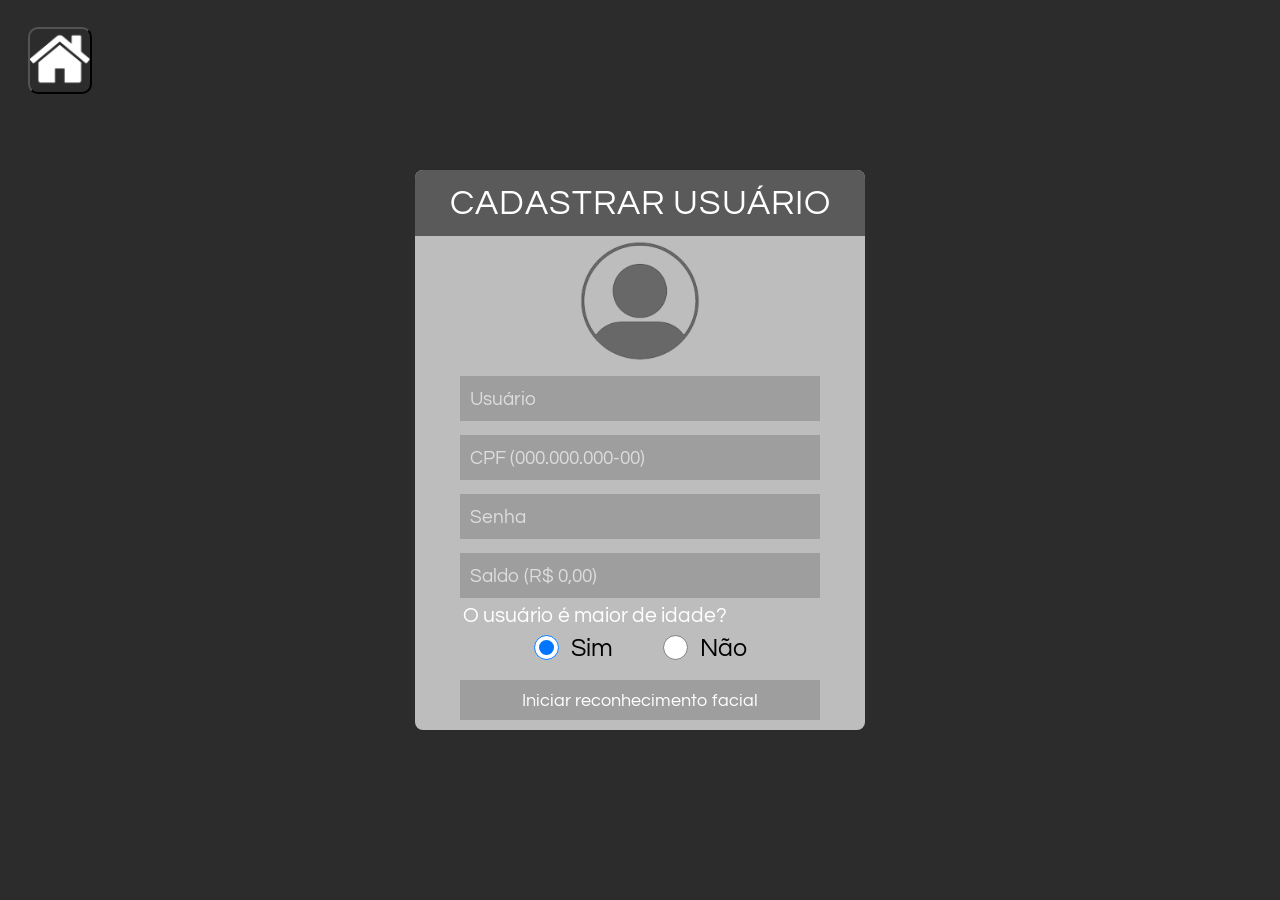
==== esp32/data/caduser.html @ 04819565 "esp32 webserver (sem requests python)" ====
<!DOCTYPE html>
<html lang="pt-BR">
<head>
    <meta charset="UTF-8">
    <meta name="viewport" content="width=device-width, initial-scale=1.0">
    <title>Cadastrar Usuário</title>
    <link rel="stylesheet" href="css/caduser.css">
</head>
<body>

    <div class="cad-box" id="cadbox">

        <h2 id="cad">CADASTRAR USUÁRIO</h2>

        <div id="imgbox-cad">
            <img id="caduser" src="png/user2.png" alt="Usuário">
        </div>

        <form id="formuser"> 

            <input 
                type="text"
                id="nome"
                name="nome"
                placeholder="Usuário"
                required
            >
            <input 
                type="tel"
                pattern="\d{3}\.\d{3}\.\d{3}-\d{2}"
                id="cpf"
                name="cpf"
                placeholder="CPF (000.000.000-00)"
                required
            >

            <input 
                type="password"
                id="senha"
                name="senha"
                placeholder="Senha"
                required
            >
            <input 
                type="number"
                id="saldo"
                name="saldo"
                min="0"
                step="0.01"
                placeholder="Saldo (R$ 0,00)"
                required
            >
            <div id="legenda">
                <legend > O usuário é maior de idade?</legend>
            </div>
            
            <div class="maioridade">
                <div class="sim">
                <input
                    type="radio"
                    id="maioridade1"
                    name="maioridade"
                    value="sim" 
                    checked />
                    
                    <div class="maioridade1">
                <label for="maioridade1">Sim</label>
            </div>
            </div>
            <div class="sim">
                <input 
                    type="radio"
                    id="maioridade2"
                    name="maioridade" 
                    value="nao"/>
                    
                <label for="maioridade2">Não</label>
            </div>
            </div>
            <div>
            <button id="loginbt" type="submit" >Iniciar reconhecimento facial</button>
            </div>
        </form>

    </div>

<div class="home">
  <button class="btn-icon-home" onclick="GoToIndex()">
    <img src="png/house.png" alt="">
  </button>
</div>

    <script src="js/caduser.js"></script>

</body>
</html>
---- esp32/data/css/caduser.css ----
@import url('https://fonts.googleapis.com/css2?family=Questrial&display=swap');

* {
  margin: 0;
  padding: 0;
  box-sizing: border-box;
  font-family: "Questrial", sans-serif;
  font-weight: 400;
  font-style: normal;
}

body {
  height: 100vh;
  background: #2c2c2c;
  display: flex;
  justify-content: center;
  align-items: center;
}

#cadbox{
  width: 450px;
  height: 560px;
  background: #bdbdbd;
  border-radius: 8px;
  overflow: hidden;
  text-align: center;
}

#cad {
  display: block;
  background: #5a5a5a;
  color: white;
  padding: 15px;
  font-size: 35px;
  letter-spacing: 1px;
}

#imgbox-cad {
  padding: 5px;
}

/* Avatar */
#caduser {
  width: 120px;
  height: 120px;
  background: transparent;
  border-radius: 10px;
  padding: 0px;
  object-fit: contain;
  opacity: 0.8;
}

/* Inputs */
input {
  width: 80%;
  height: 45px;
  padding: 10px;
  font-size: 19px ;
  margin: 7px 0;
  border: none;
  background: #9e9e9e;
  color: white;
}

input::placeholder {
  color: #ddd;
}

#legenda {
    width: 80%;
    height: 20px;
    padding: 0px;
    font-size: 21px ;
    border: none;
    color: white;
}


.maioridade label {

    font-size: 25px;
}

#maioridade1 {
  display: flex;
    height: 25px;
    width: 25px;
    padding: 0px;
    font-size: 59px ;
    margin: 10px 0px;
    border: none;
    background: #9e9e9e;
    color: black;
    

}
.sim {
    display: flex;
    align-items: center;
    justify-content: left;
    gap: 12px;

}

#maioridade2 {
    height: 25px;
    width: 25px;
    padding: 10px;
    margin: 0px 0px;
    border: none;
    background: #9e9e9e;
    color: black;

}
.maioridade {
    display: flex;
    align-items: center;
    justify-content: center;
    gap: 50px;
    

}

/* Botão */
#loginbt{
  width: 80%;
  height: 40px;
  padding: 10px;
  font-size: 18px;
  margin: 10px 0 20px;
  background: #9e9e9e;
  border: none;
  color: white;
  cursor: pointer;
  transition: 0.3s;
}

button:hover {
  background: #7a7a7a;
}

/* recfac -------------------------------------------------- */

#loginbtfac{
  width: 80%;
  height: 40px;
  padding: 10px;
  font-size: 20px;
  margin: 10px 0 20px;
  background: #9e9e9e;
  border: none;
  color: white;
  cursor: pointer;
  transition: 0.3s;
}

#cadfac{
  display: block;
  background: #5a5a5a;
  color: white;
  padding: 15px;
  font-size: 30px;
  letter-spacing: 1px;
}



#imgbox-cad-fac{
  padding: 0px;
  height: 360px;

}
#imgbox-cad-fac img{
  padding: 5px;
  height: 370px;
  width: 320px;

}

/* home */

.home {
  position: fixed;
  top: 10px;
  left: 10px;
  background-color: transparent;
  width: 100px;
  height: 100px;
  border-radius: 10px;

  display: flex;
  justify-content: center;
  align-items: center;

  cursor: pointer;

}


.home img{
    width: 60px;
    height: 60px;
    cursor: pointer;

}

.home:hover {
  background-color: transparent;
  transform: scale(1.1);
  cursor: pointer;
  
}

.btn-iconhome{
  background-color: #2e2e2e;
}

.home button{
  background-color: transparent;
  border-radius: 10px;
}
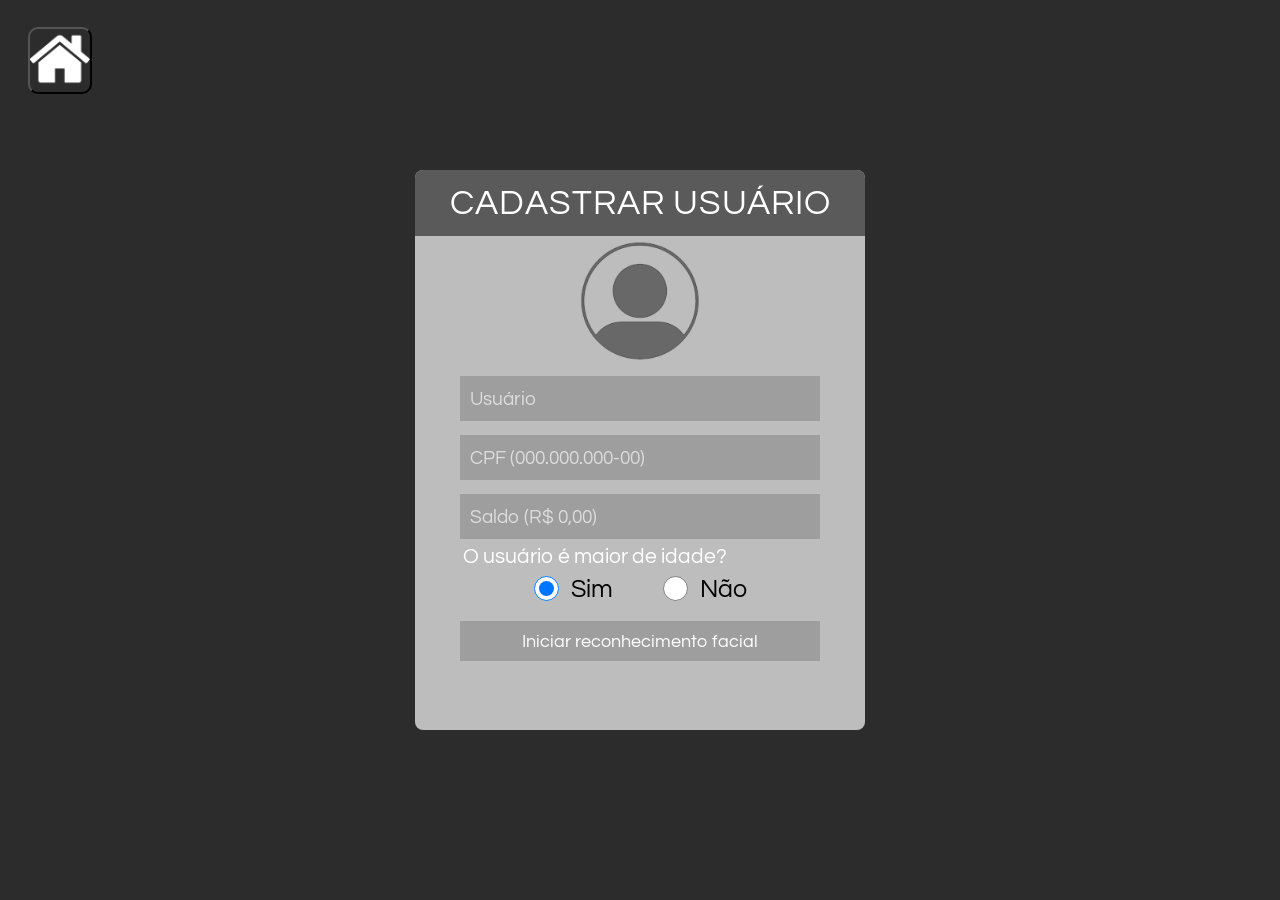
==== commit 4409fb73: "versão apresentada" ====
--- a/esp32/data/caduser.html
+++ b/esp32/data/caduser.html
@@ -34,13 +34,6 @@
                 required
             >
 
-            <input 
-                type="password"
-                id="senha"
-                name="senha"
-                placeholder="Senha"
-                required
-            >
             <input 
                 type="number"
                 id="saldo"
